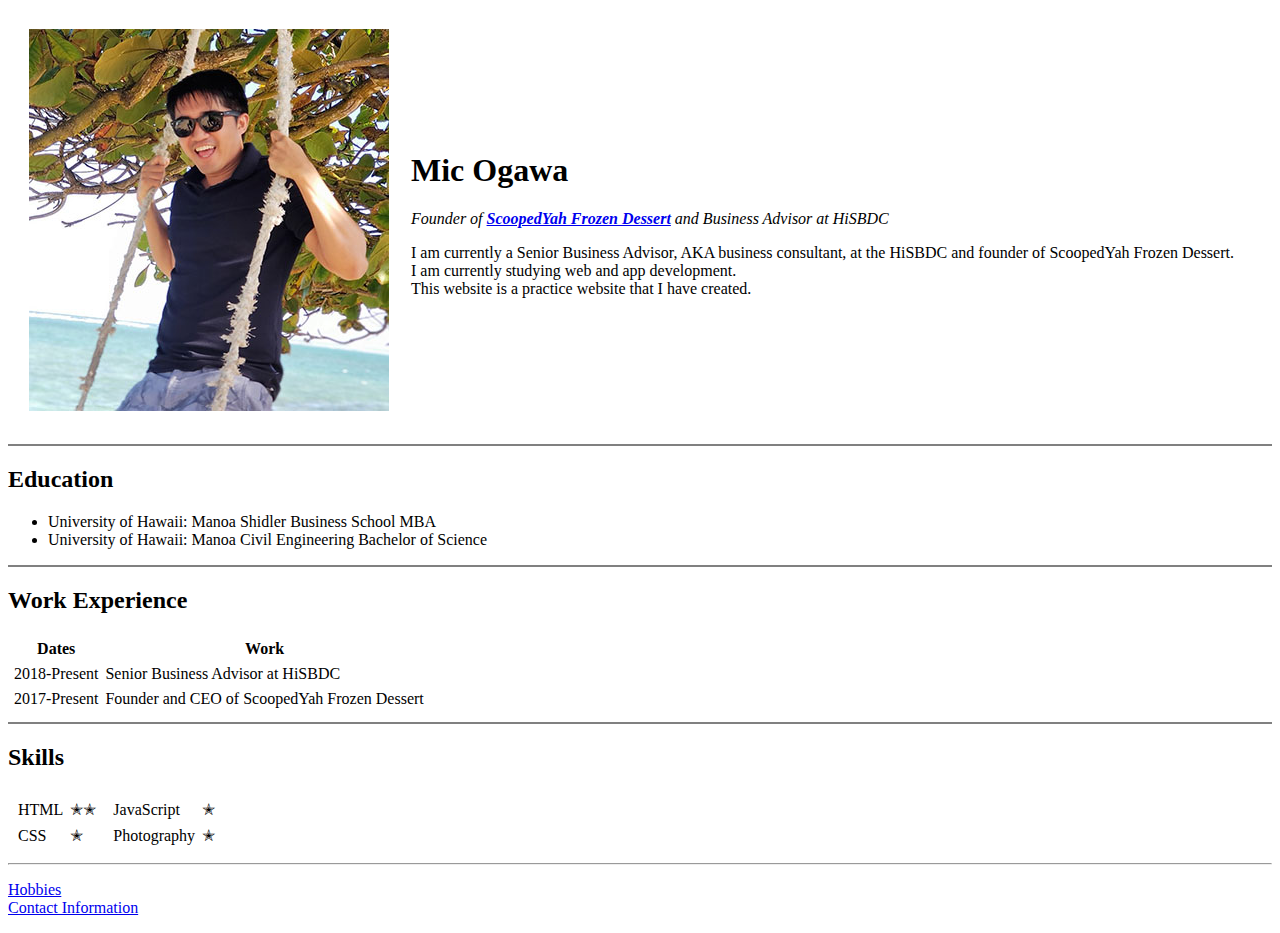
==== index.html @ 648a098e "Added Initial CV website files" ====
<!DOCTYPE html>
<html lang="en" dir="ltr">

<head>
  <meta charset="utf-8">
  <title>Mic's Personal Site</title>
</head>

<body>
  <table cellspacing="20">
    <tr>
      <td><img src="images/mic-ogawa-swing.jpg" alt="mic ogawas profile picture"></td>
      <td>
        <h1>Mic Ogawa</h1>
        <p><em>Founder of <strong><a href="http://www.scoopedyah.com/">ScoopedYah Frozen Dessert</a></strong> and Business Advisor at HiSBDC</em></p>
        <p>I am currently a Senior Business Advisor, AKA business consultant, at the HiSBDC and founder of ScoopedYah Frozen Dessert.
          <br>I am currently studying web and app development.
          <br>This website is a practice website that I have created.</p>
      </td>
    </tr>
  </table>


  <hr size="2" noshade>

  <h2>Education</h2>
  <p>
    <ul>
      <li>University of Hawaii: Manoa Shidler Business School MBA </li>
      <li>University of Hawaii: Manoa Civil Engineering Bachelor of Science</li>
    </ul>
  </p>

  <hr size="2" noshade>

  <h2>Work Experience</h2>
  <table cellspacing="5">
    <thead>
      <tr>
        <th>Dates</th>
        <th>Work</th>
      </tr>
    </thead>
    <tbody>
      <tr>
        <td>2018-Present</td>
        <td>Senior Business Advisor at HiSBDC</td>
      </tr>
      <tr>
        <td>2017-Present</td>
        <td>Founder and CEO of ScoopedYah Frozen Dessert</td>
      </tr>
    </tbody>
  </table>

  <hr size="2" noshade>

  <h2>Skills</h2>
  <table cellspacing="3">
    <tr>
      <td>
        <table cellspacing="5">
          <tr>
            <td>HTML</td>
            <td>✭✭</td>
          </tr>
          <tr>
            <td>CSS</td>
            <td>✭</td>
          </tr>
        </table>
      </td>
      <td>
        <table cellspacing="5">
          <tr>
            <td>JavaScript</td>
            <td>✭</td>
          </tr>
          <tr>
            <td>Photography</td>
            <td>✭</td>
          </tr>
        </table>
      </td>
    </tr>
  </table>


  <hr>
  <p>
    <a href="hobbies.html">Hobbies</a><br>
    <a href="contact-me.html">Contact Information</a>
  </p>

</body>

</html>
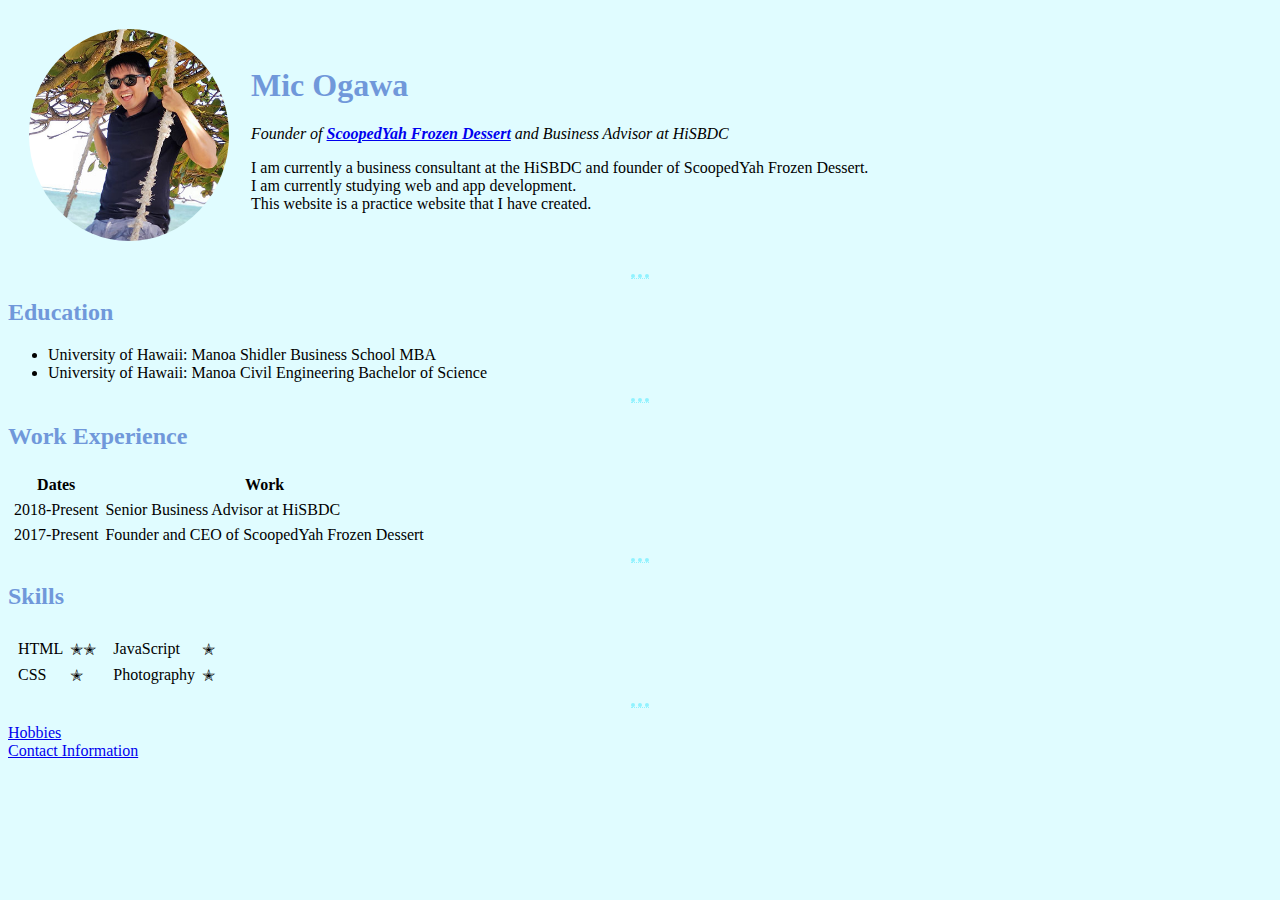
==== commit fb14462f: "Revision 1 with some CSS" ====
--- a/index.html
+++ b/index.html
@@ -4,16 +4,17 @@
 <head>
   <meta charset="utf-8">
   <title>Mic's Personal Site</title>
+  <link rel="stylesheet" href="css/styles.css">
 </head>
 
 <body>
   <table cellspacing="20">
     <tr>
-      <td><img src="images/mic-ogawa-swing.jpg" alt="mic ogawas profile picture"></td>
+      <td><img src="images/mic-ogawa-swing.jpg" alt="mic ogawas profile picture" width=200px;></td>
       <td>
         <h1>Mic Ogawa</h1>
         <p><em>Founder of <strong><a href="http://www.scoopedyah.com/">ScoopedYah Frozen Dessert</a></strong> and Business Advisor at HiSBDC</em></p>
-        <p>I am currently a Senior Business Advisor, AKA business consultant, at the HiSBDC and founder of ScoopedYah Frozen Dessert.
+        <p>I am currently a business consultant at the HiSBDC and founder of ScoopedYah Frozen Dessert.
           <br>I am currently studying web and app development.
           <br>This website is a practice website that I have created.</p>
       </td>
@@ -21,7 +22,7 @@
   </table>
 
 
-  <hr size="2" noshade>
+  <hr>
 
   <h2>Education</h2>
   <p>
@@ -31,7 +32,7 @@
     </ul>
   </p>
 
-  <hr size="2" noshade>
+  <hr>
 
   <h2>Work Experience</h2>
   <table cellspacing="5">
@@ -53,7 +54,7 @@
     </tbody>
   </table>
 
-  <hr size="2" noshade>
+  <hr>
 
   <h2>Skills</h2>
   <table cellspacing="3">
@@ -91,7 +92,6 @@
     <a href="hobbies.html">Hobbies</a><br>
     <a href="contact-me.html">Contact Information</a>
   </p>
-
 </body>
 
 </html>
--- a/css/styles.css
+++ b/css/styles.css
@@ -0,0 +1,26 @@
+hr {
+  border-style: dotted none;
+  width: 1.4%;
+  border-top-width: 4px;
+  color: #90f2ff;
+}
+
+body {
+  background-color: #e0fcff;
+}
+
+h1{
+  color: #7098da;
+}
+
+h2{
+  color: #7098da;
+}
+
+h3{
+  color: #7098da;
+}
+
+img {
+  border-radius: 50%;
+}
